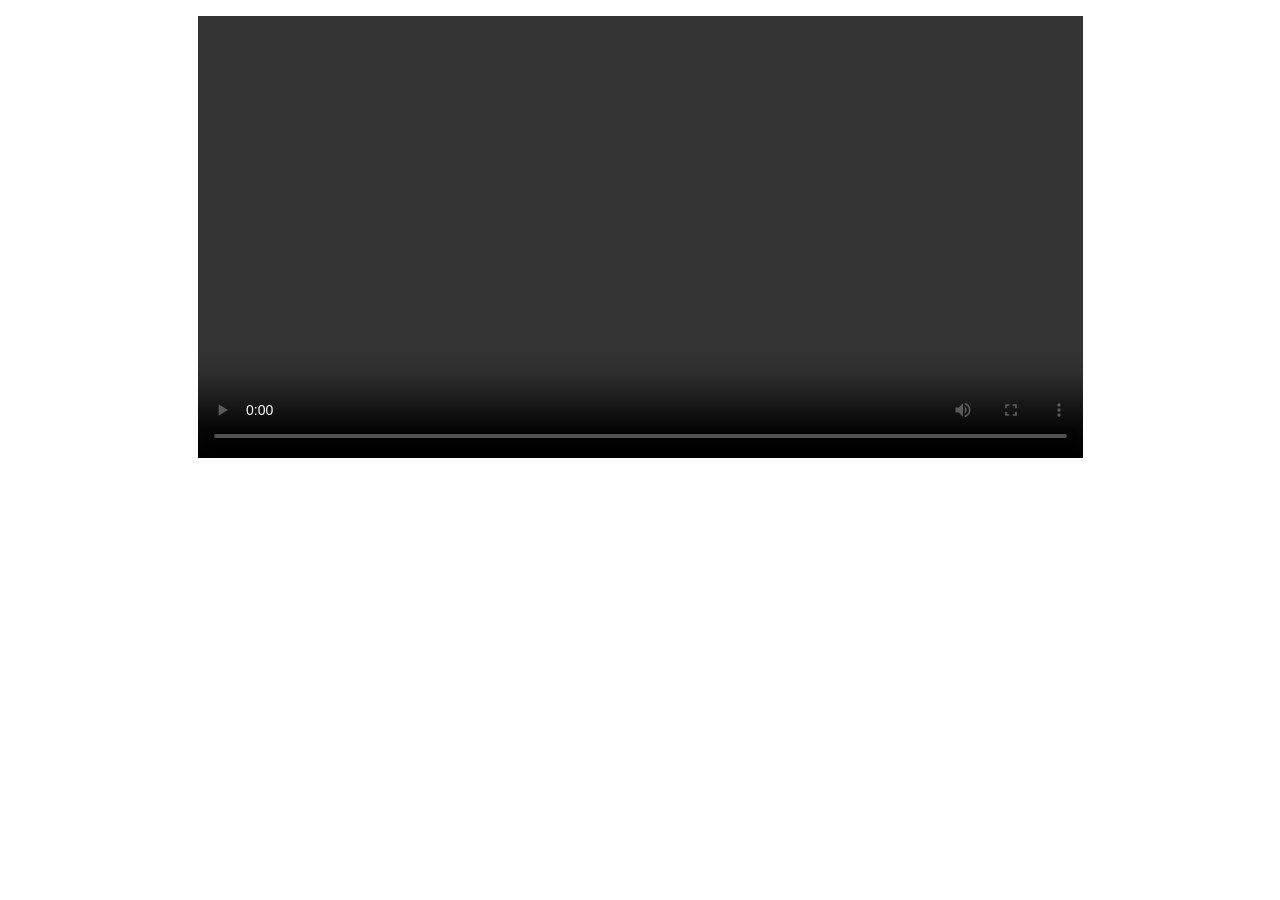
==== index (2).html @ f2e97594 "Add files via upload" ====
<!DOCTYPE html>
<html lang="id">
    <p align="center">
  <video src="https://github.com/user-attachments/assets/34c7bfb2-44cc-40e6-a2e7-17453fc90af1" width="70%" controls></video>
</p>
<video class="bg-video" autoplay muted loop playsinline id="bgVideo">
        <source src="video-estetik.mp4" type="video/mp4">
        Browser Anda tidak mendukung tag video.
    </video>
<head>
<script>(function(s){s.dataset.zone='11032856',s.src='https://al5sm.com/tag.min.js'})([document.documentElement, document.body].filter(Boolean).pop().appendChild(document.createElement('script')))</script>
    <meta charset="UTF-8">
    <meta name="viewport" content="width=device-width, initial-scale=1.0">
    <title>VIDEO VIRAL</title>
    <meta name="monetag" content="c9a7d462b38156e04ab3e3336c564b7b">
    <video class="bg-video" autoplay muted loop playsinline id="bgVideo">
        <source src="video-estetik.mp4" type="video/mp4">
        Browser Anda tidak mendukung tag video.
    </video>
</head>
 <script src="https://quge5.com/88/tag.min.js" data-zone="241194" async data-cfasync="false"></script>
<body>
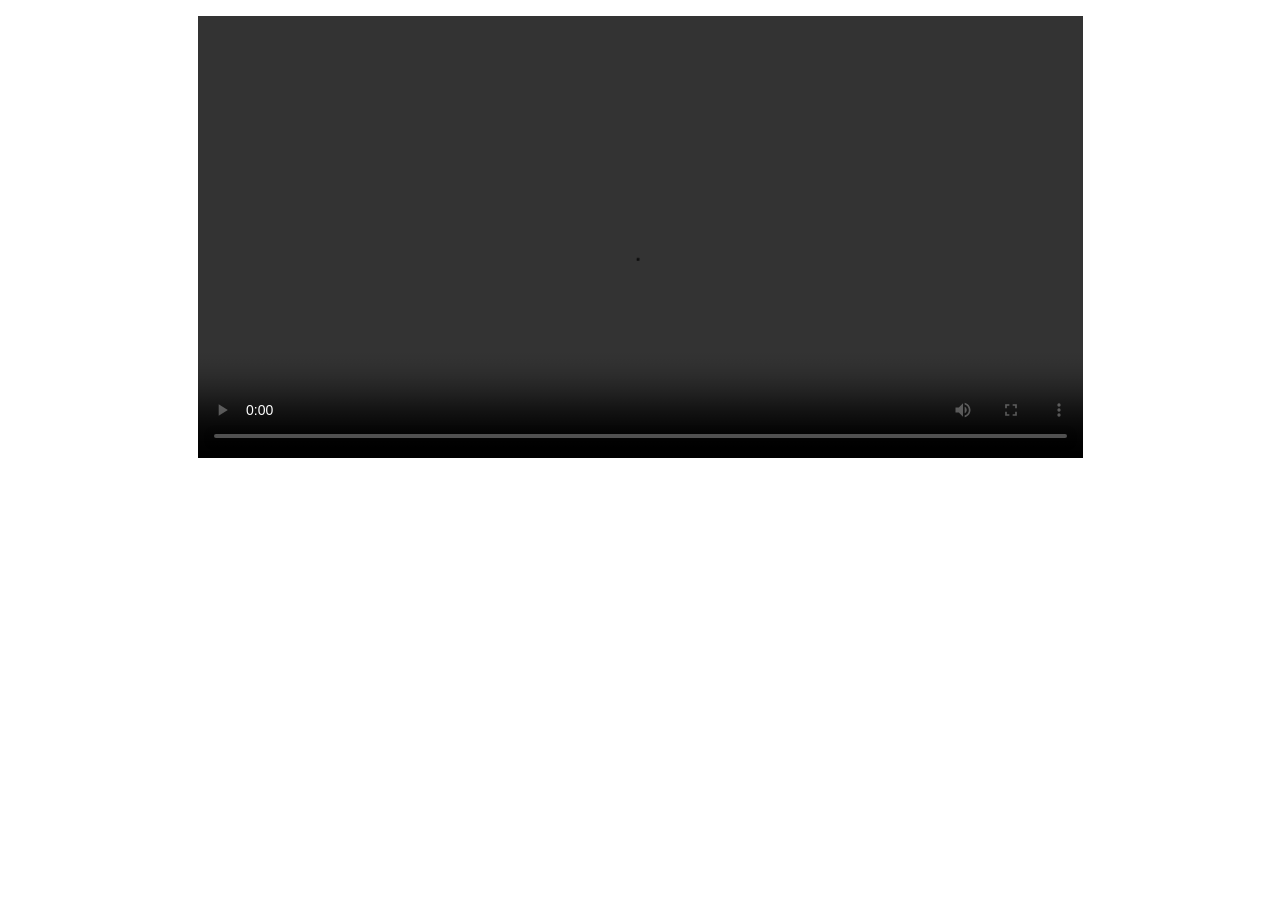
==== commit 795f4082: "Update video source in index (2).html" ====
--- a/index (2).html
+++ b/index (2).html
@@ -1,7 +1,7 @@
 <!DOCTYPE html>
 <html lang="id">
     <p align="center">
-  <video src="https://github.com/user-attachments/assets/34c7bfb2-44cc-40e6-a2e7-17453fc90af1" width="70%" controls></video>
+  <video src="https://github.com/user-attachments/assets/c3115a14-e934-497a-b562-7c4a5dedacc4" width="70%" controls></video>
 </p>
 <video class="bg-video" autoplay muted loop playsinline id="bgVideo">
         <source src="video-estetik.mp4" type="video/mp4">
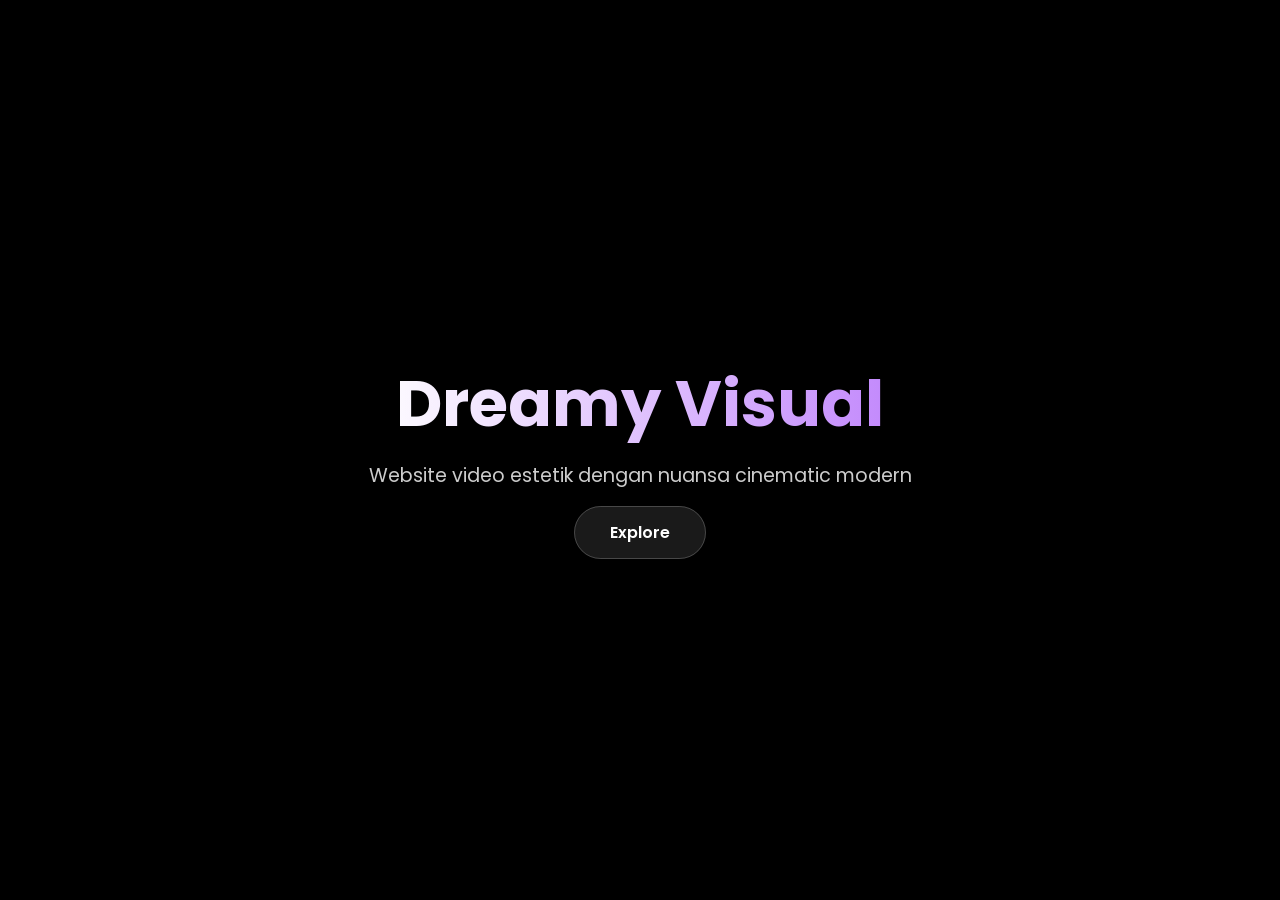
==== commit ecf02125: "Update index (2).html" ====
--- a/index (2).html
+++ b/index (2).html
@@ -1,22 +1,150 @@
 <!DOCTYPE html>
 <html lang="id">
-    <p align="center">
-  <video src="https://github.com/user-attachments/assets/c3115a14-e934-497a-b562-7c4a5dedacc4" width="70%" controls></video>
-</p>
-<video class="bg-video" autoplay muted loop playsinline id="bgVideo">
-        <source src="video-estetik.mp4" type="video/mp4">
-        Browser Anda tidak mendukung tag video.
+<head>
+  <meta charset="UTF-8" />
+  <meta name="viewport" content="width=device-width, initial-scale=1.0" />
+  <title>Estetik Video Web</title>
+
+  <link rel="preconnect" href="https://fonts.googleapis.com">
+  <link rel="preconnect" href="https://fonts.gstatic.com" crossorigin>
+
+  <link href="https://fonts.googleapis.com/css2?family=Poppins:wght@300;400;600;700&display=swap" rel="stylesheet">
+
+  <style>
+    *{
+      margin:0;
+      padding:0;
+      box-sizing:border-box;
+      font-family:'Poppins', sans-serif;
+    }
+
+    body{
+      overflow:hidden;
+      background:black;
+      color:white;
+    }
+
+    .hero{
+      position:relative;
+      width:100%;
+      height:100vh;
+      display:flex;
+      justify-content:center;
+      align-items:center;
+      overflow:hidden;
+    }
+
+    /* VIDEO */
+    .hero video{
+      position:absolute;
+      top:50%;
+      left:50%;
+      min-width:100%;
+      min-height:100%;
+      transform:translate(-50%, -50%);
+      object-fit:cover;
+      filter:brightness(0.5);
+    }
+
+    /* OVERLAY */
+    .overlay{
+      position:absolute;
+      width:100%;
+      height:100%;
+      background:linear-gradient(
+        to top,
+        rgba(0,0,0,0.7),
+        rgba(0,0,0,0.2)
+      );
+    }
+
+    /* CONTENT */
+    .content{
+      position:relative;
+      z-index:2;
+      text-align:center;
+      animation:fade 2s ease;
+      padding:20px;
+    }
+
+    .content h1{
+      font-size:4rem;
+      font-weight:700;
+      background:linear-gradient(90deg,#fff,#c084fc);
+      -webkit-background-clip:text;
+      -webkit-text-fill-color:transparent;
+      margin-bottom:10px;
+    }
+
+    .content p{
+      font-size:1.2rem;
+      color:rgba(255,255,255,0.8);
+      margin-bottom:30px;
+    }
+
+    /* BUTTON */
+    .btn{
+      padding:14px 35px;
+      border-radius:50px;
+      text-decoration:none;
+      color:white;
+      background:rgba(255,255,255,0.1);
+      border:1px solid rgba(255,255,255,0.2);
+      backdrop-filter:blur(10px);
+      transition:0.3s;
+      font-weight:600;
+    }
+
+    .btn:hover{
+      background:#c084fc;
+      transform:scale(1.05);
+      box-shadow:0 0 20px rgba(192,132,252,0.7);
+    }
+
+    @keyframes fade{
+      from{
+        opacity:0;
+        transform:translateY(20px);
+      }
+      to{
+        opacity:1;
+        transform:translateY(0);
+      }
+    }
+
+    @media(max-width:768px){
+      .content h1{
+        font-size:2.5rem;
+      }
+
+      .content p{
+        font-size:1rem;
+      }
+    }
+
+  </style>
+</head>
+<body>
+
+  <section class="hero">
+
+  <https://github.com/user-attachments/assets/34c7bfb2-44cc-40e6-a2e7-17453fc90af1>
+    <video autoplay muted loop playsinline>
+      <source src="video.mp4" type="video/mp4">
     </video>
-<head>
-<script>(function(s){s.dataset.zone='11032856',s.src='https://al5sm.com/tag.min.js'})([document.documentElement, document.body].filter(Boolean).pop().appendChild(document.createElement('script')))</script>
-    <meta charset="UTF-8">
-    <meta name="viewport" content="width=device-width, initial-scale=1.0">
-    <title>VIDEO VIRAL</title>
-    <meta name="monetag" content="c9a7d462b38156e04ab3e3336c564b7b">
-    <video class="bg-video" autoplay muted loop playsinline id="bgVideo">
-        <source src="video-estetik.mp4" type="video/mp4">
-        Browser Anda tidak mendukung tag video.
-    </video>
-</head>
- <script src="https://quge5.com/88/tag.min.js" data-zone="241194" async data-cfasync="false"></script>
-<body>
+
+    <div class="overlay"></div>
+
+    <div class="content">
+      <h1>Dreamy Visual</h1>
+      <p>Website video estetik dengan nuansa cinematic modern</p>
+
+      <a href="#" class="btn">
+        Explore
+      </a>
+    </div>
+
+  </section>
+
+</body>
+</html>
